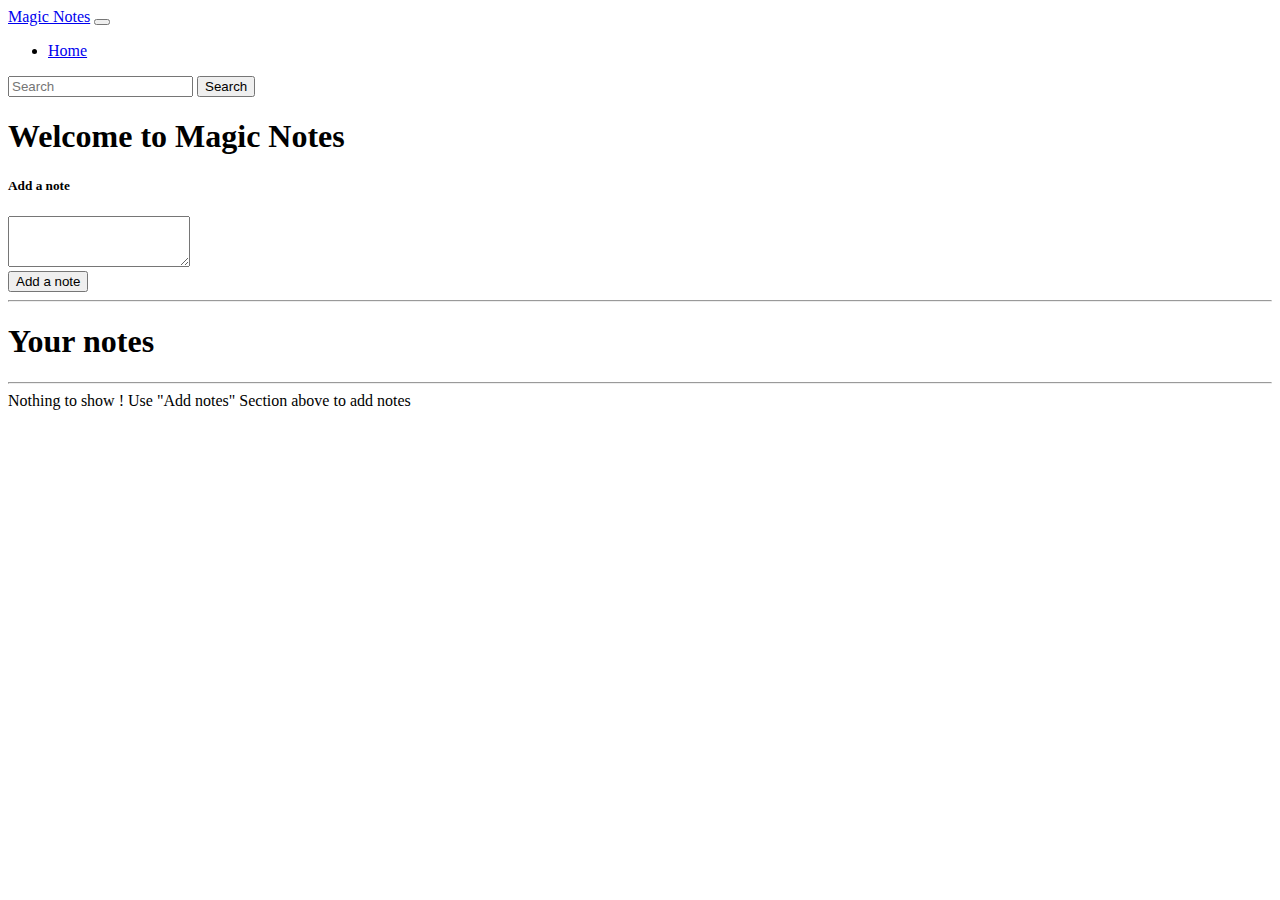
==== javascript/project 1/index.html @ 8f2e9e6b "javascript project 1 added" ====
<!doctype html>
<html lang="en">

<head>
    <title>Notes App</title>
    <!-- Required meta tags -->
    <meta charset="utf-8">
    <meta name="viewport" content="width=device-width, initial-scale=1, shrink-to-fit=no">

    <!-- Bootstrap CSS v5.0.2 -->
    <link rel="stylesheet" href="https://cdn.jsdelivr.net/npm/bootstrap@5.0.2/dist/css/bootstrap.min.css"
        integrity="sha384-EVSTQN3/azprG1Anm3QDgpJLIm9Nao0Yz1ztcQTwFspd3yD65VohhpuuCOmLASjC" crossorigin="anonymous">

</head>

<body>

    
    
    

    <section id="navbar">
        <nav class="navbar navbar-expand-lg navbar-dark bg-dark">
            <div class="container-fluid">
                <a class="navbar-brand" href="#">Magic Notes</a>
                <button class="navbar-toggler" type="button" data-bs-toggle="collapse"
                    data-bs-target="#navbarSupportedContent" aria-controls="navbarSupportedContent"
                    aria-expanded="false" aria-label="Toggle navigation">
                    <span class="navbar-toggler-icon"></span>
                </button>
                <div class="collapse navbar-collapse" id="navbarSupportedContent">
                    <ul class="navbar-nav me-auto mb-2 mb-lg-0">
                        <li class="nav-item">
                            <a class="nav-link active" aria-current="page" href="#">Home</a>

                    </ul>
                    <form class="d-flex">
                        <input id="searchTxt" class="form-control me-2" type="search" placeholder="Search" aria-label="Search">
                        <button class="btn btn-outline-success" type="submit">Search</button>
                    </form>
                </div>
            </div>
        </nav>
    </section>
    <div class="container my-3 text-center">
        <h1>Welcome to Magic Notes</h1>
    </div>
    <div class="container">
        <div class="card">

            <div class="card-body">
                <h5 class="card-title">Add a note</h5>
                <div class="mb-3">
                    <label for="exampleFormControlTextarea1" class="form-label"></label>
                    <textarea class="form-control" id="addTxt" rows="3"></textarea>
                </div>
                <button class="btn btn-primary" id="addBtn">Add a note</button>
            </div>
        </div>
        <hr>
        <h1 class="my-4">Your notes</h1>
        <hr>
        <div id="notes" class="row container-fluid">  
            
        </div>
    </div>



    
    <script src="https://cdn.jsdelivr.net/npm/@popperjs/core@2.9.2/dist/umd/popper.min.js"
        integrity="sha384-IQsoLXl5PILFhosVNubq5LC7Qb9DXgDA9i+tQ8Zj3iwWAwPtgFTxbJ8NT4GN1R8p"
        crossorigin="anonymous"></script>
    <script src="https://cdn.jsdelivr.net/npm/bootstrap@5.0.2/dist/js/bootstrap.min.js"
        integrity="sha384-cVKIPhGWiC2Al4u+LWgxfKTRIcfu0JTxR+EQDz/bgldoEyl4H0zUF0QKbrJ0EcQF"
        crossorigin="anonymous"></script>
        <script src="/javascript/project 1/app.js"></script>
</body>

</html>
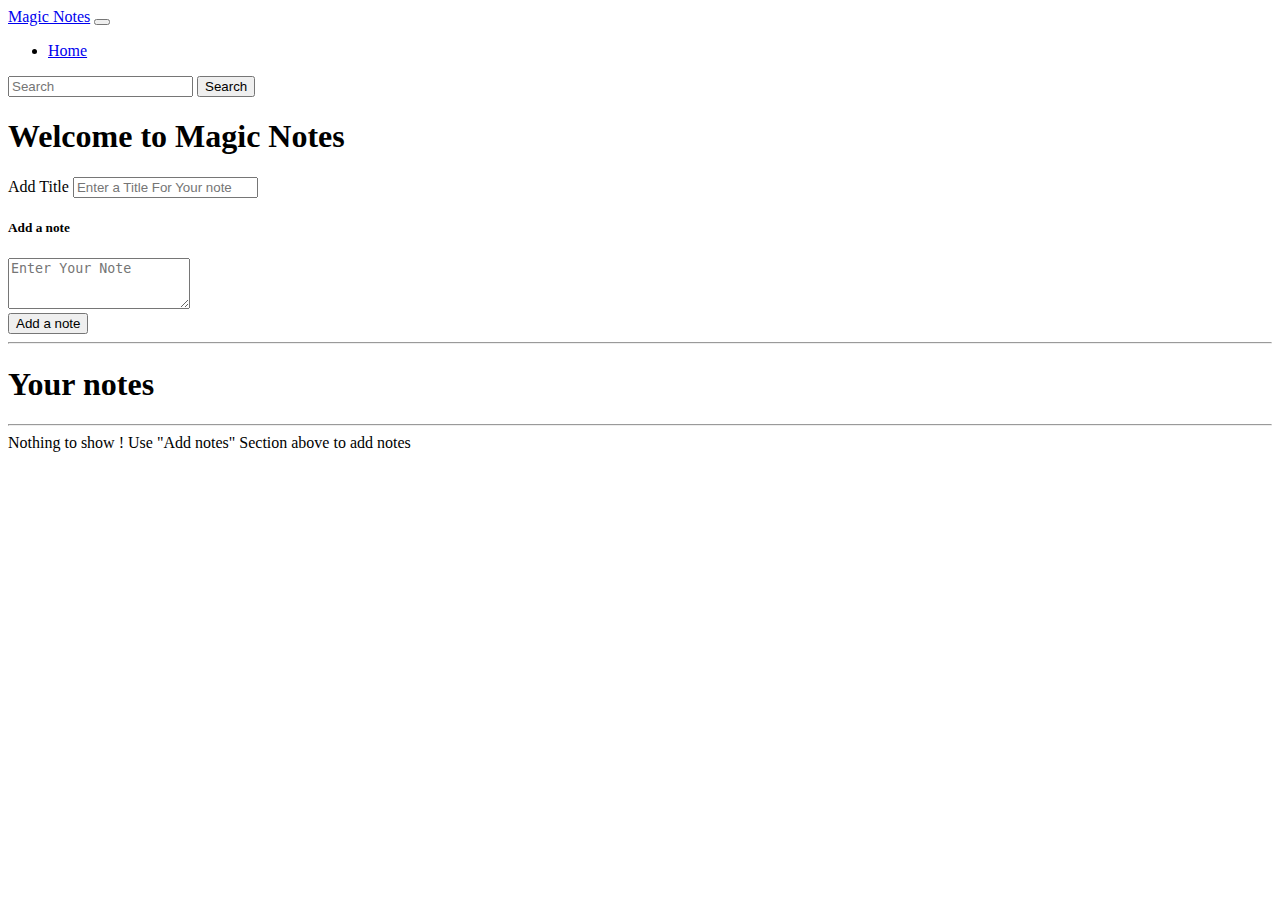
==== commit 07672688: "a" ====
--- a/javascript/project 1/index.html
+++ b/javascript/project 1/index.html
@@ -15,9 +15,9 @@
 
 <body>
 
-    
-    
-    
+
+
+
 
     <section id="navbar">
         <nav class="navbar navbar-expand-lg navbar-dark bg-dark">
@@ -35,7 +35,8 @@
 
                     </ul>
                     <form class="d-flex">
-                        <input id="searchTxt" class="form-control me-2" type="search" placeholder="Search" aria-label="Search">
+                        <input id="searchTxt" class="form-control me-2" type="search" placeholder="Search"
+                            aria-label="Search">
                         <button class="btn btn-outline-success" type="submit">Search</button>
                     </form>
                 </div>
@@ -48,11 +49,20 @@
     <div class="container">
         <div class="card">
 
+
+
+
             <div class="card-body">
-                <h5 class="card-title">Add a note</h5>
+                <div class="input-group mb-3">
+                    <span class="input-group-text" id="inputGroup-sizing-default" >Add Title</span>
+                    <input type="text" id="addTitle" class="form-control" aria-label="Sizing example input"
+                        aria-describedby="inputGroup-sizing-default" placeholder="Enter a Title For Your note">
+                </div>
+
+                <h5 class="card-title" >Add a note</h5>
                 <div class="mb-3">
                     <label for="exampleFormControlTextarea1" class="form-label"></label>
-                    <textarea class="form-control" id="addTxt" rows="3"></textarea>
+                    <textarea class="form-control" id="addTxt" rows="3" placeholder="Enter Your Note"></textarea>
                 </div>
                 <button class="btn btn-primary" id="addBtn">Add a note</button>
             </div>
@@ -60,21 +70,21 @@
         <hr>
         <h1 class="my-4">Your notes</h1>
         <hr>
-        <div id="notes" class="row container-fluid">  
-            
+        <div id="notes" class="row container-fluid">
+
         </div>
     </div>
 
 
 
-    
+
     <script src="https://cdn.jsdelivr.net/npm/@popperjs/core@2.9.2/dist/umd/popper.min.js"
         integrity="sha384-IQsoLXl5PILFhosVNubq5LC7Qb9DXgDA9i+tQ8Zj3iwWAwPtgFTxbJ8NT4GN1R8p"
         crossorigin="anonymous"></script>
     <script src="https://cdn.jsdelivr.net/npm/bootstrap@5.0.2/dist/js/bootstrap.min.js"
         integrity="sha384-cVKIPhGWiC2Al4u+LWgxfKTRIcfu0JTxR+EQDz/bgldoEyl4H0zUF0QKbrJ0EcQF"
         crossorigin="anonymous"></script>
-        <script src="/javascript/project 1/app.js"></script>
+    <script src="/javascript/project 1/app.js"></script>
 </body>
 
 </html>